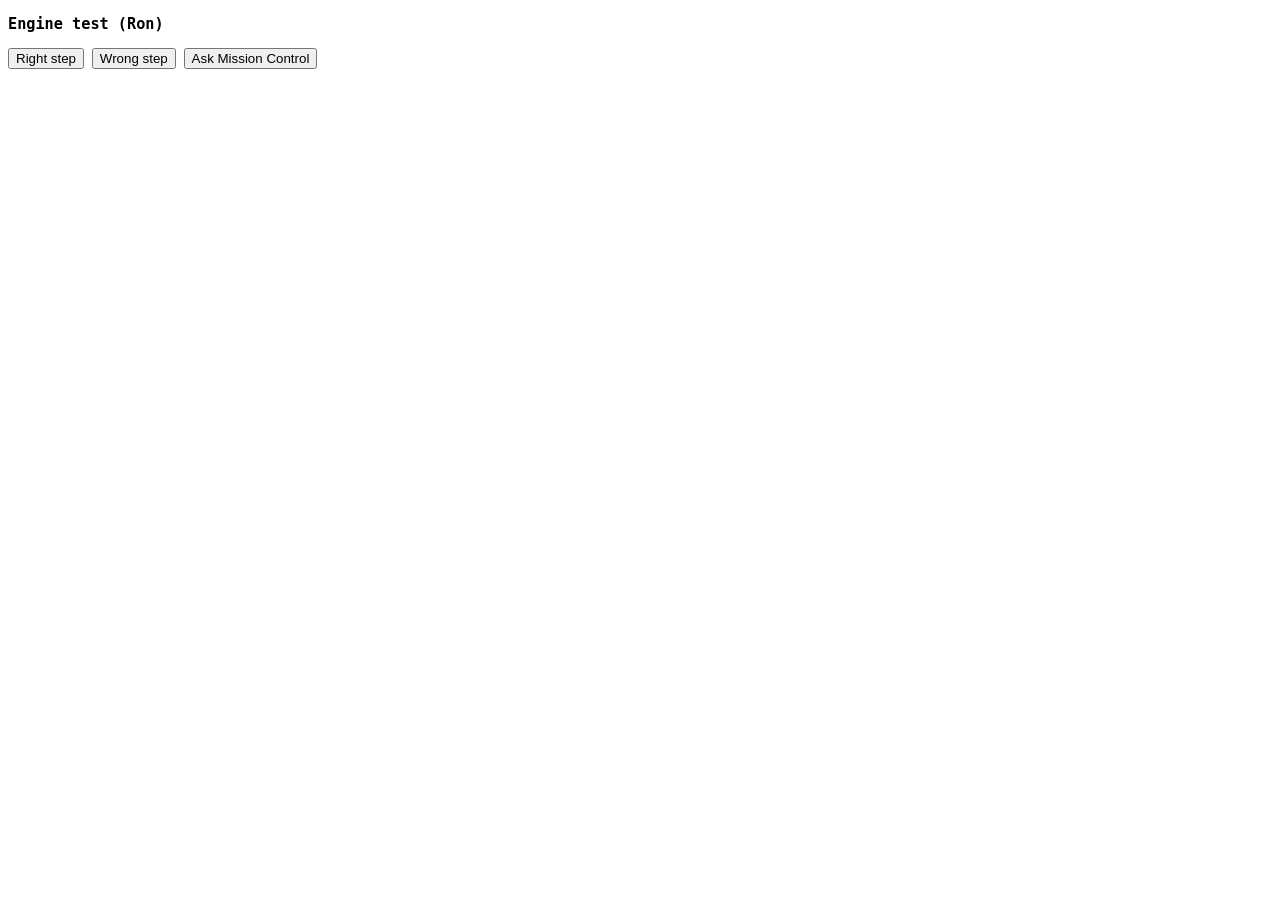
==== test-engine.html @ 932361af "add test engine" ====
<!DOCTYPE html>
<html>
<head><meta charset="utf-8"><title>Engine test</title></head>
<body style="font-family: monospace">
  <h3>Engine test (Ron)</h3>
  <button onclick="Engine.applyAction('good')">Right step</button>
  <button onclick="Engine.applyAction('bad')">Wrong step</button>
  <button onclick="Engine.askMissionControl()">Ask Mission Control</button>
  <pre id="out"></pre>

  <!-- A tiny copy of Abby's data so you can test before data.js exists. -->
  <script>
    window.SIGNALS = [
      { key: 'hr',     label: 'Heart rate',       unit: 'bpm',  min: 30, max: 220 },
      { key: 'br',     label: 'Breathing rate',   unit: '/min', min: 4,  max: 60 },
      { key: 'spo2',   label: 'Blood oxygen',     unit: '%',    min: 60, max: 100 },
      { key: 'temp',   label: 'Skin temperature', unit: 'C',    min: 28, max: 41 },
      { key: 'stress', label: 'Stress score',     unit: '/100', min: 0,  max: 100 }
    ];
    window.CREW = [{ id: 'test', name: 'Test Astronaut', role: 'Test', baseline: {
      hr: { mean: 62, sd: 5 }, br: { mean: 14, sd: 1.5 }, spo2: { mean: 98, sd: 0.8 },
      temp: { mean: 33.5, sd: 0.4 }, stress: { mean: 20, sd: 6 } } }];
    window.SCENARIOS = [{
      id: 'mini', name: 'Mini test', calm: 5, timeLimit: 60, recoverySeconds: 8,
      phases: [
        { name: 'onset',      seconds: 5, shift: { hr: 15, stress: 10 } },
        { name: 'escalation', seconds: 5, shift: { hr: 40, stress: 40 } },
        { name: 'peak',       seconds: 5, shift: { hr: 55, stress: 60 } }
      ],
      actions: [
        { id: 'good', label: 'Right step', effect: 'right' },
        { id: 'bad',  label: 'Wrong step', effect: 'wrong' }
      ],
      hint: 'Mission Control: test answer.'
    }];
  </script>
  <script src="engine.js"></script>
  <script>
    const out = document.getElementById('out');
    function show(line) { out.textContent = line + '\n' + out.textContent; }
    Engine.on('tick', function (r) {
      show(r.t + 's  ' + r.phase.padEnd(10) + JSON.stringify(r.values));
    });
    Engine.on('reply', function (r) { show('REPLY: ' + r.text); });
    Engine.on('end', function (info) { show('END: ' + JSON.stringify(info)); });
    Engine.start({ crewId: 'test', scenarioId: 'mini', earthDelay: true, delaySeconds: 6 });
  </script>
</body>
</html>
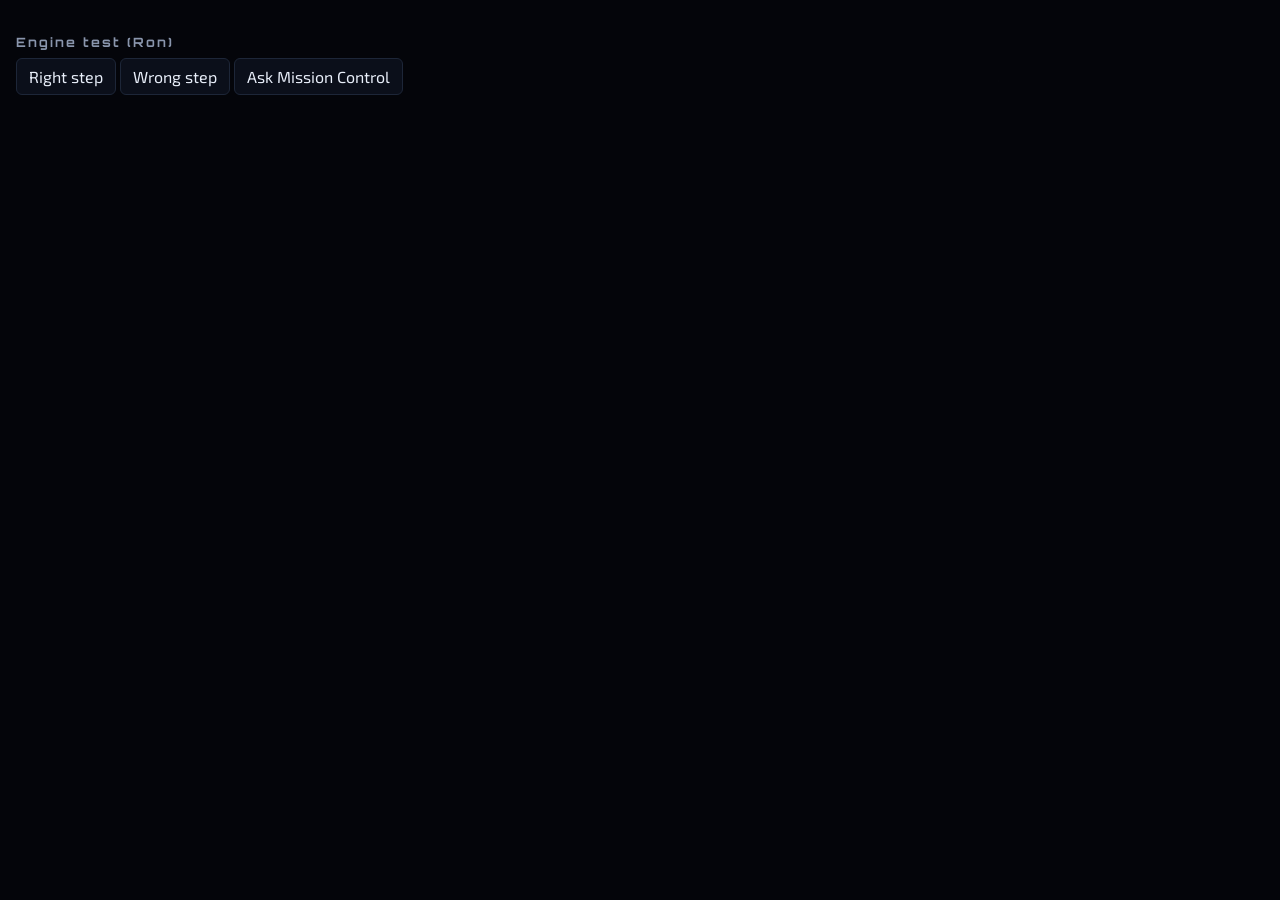
==== commit 823085c1: "Add onboard assistant and update scenario data" ====
--- a/test-engine.html
+++ b/test-engine.html
@@ -1,7 +1,15 @@
 <!DOCTYPE html>
-<html>
-<head><meta charset="utf-8"><title>Engine test</title></head>
-<body style="font-family: monospace">
+<html lang="en">
+<head>
+  <meta charset="utf-8">
+  <meta name="viewport" content="width=device-width, initial-scale=1">
+  <title>Engine Test</title>
+  <link rel="preconnect" href="https://fonts.googleapis.com">
+  <link href="https://fonts.googleapis.com/css2?family=Orbitron:wght@600;800&display=swap" rel="stylesheet">
+  <link href="https://fonts.googleapis.com/css2?family=Exo+2:wght@400;600&display=swap" rel="stylesheet">
+  <link rel="stylesheet" href="style.css">
+</head>
+<body>
   <h3>Engine test (Ron)</h3>
   <button onclick="Engine.applyAction('good')">Right step</button>
   <button onclick="Engine.applyAction('bad')">Wrong step</button>
--- a/style.css
+++ b/style.css
@@ -0,0 +1,223 @@
+/* style.css  (Kenya) */
+:root {
+  /* layout: mission bar and flight path on top, then a kanban board of cards;
+     each card opens its own page */
+  --bg: #04050a;        /* deep space black */
+  --panel: #0b0f1a;     /* card and column surface */
+  --line: #1d2638;      /* borders */
+  --text: #e8eef9;      /* hull white */
+  --muted: #8a96ad;
+  --accent: #46d3ff;    /* hologram blue: links, chart lines, buttons */
+  --ok: #33d17a;
+  --watch: #ffd21f;
+  --caution: #ff8a1f;
+  --emergency: #ff4d4d;
+  --display: 'Orbitron', 'Trebuchet MS', sans-serif;
+  --body: 'Exo 2', system-ui, Arial, sans-serif;
+  color-scheme: dark;
+}
+* { box-sizing: border-box; }
+html { background: var(--bg); }
+body {
+  margin: 0; padding: 16px; min-height: 100%;
+  font-family: var(--body); color: var(--text);
+  background-color: var(--bg);
+  /* stars, plus the glow of a planet below the page */
+  background-image:
+    radial-gradient(1px 1px at 12% 18%, #ffffff88 50%, transparent 51%),
+    radial-gradient(1px 1px at 78% 9%, #ffffff66 50%, transparent 51%),
+    radial-gradient(2px 2px at 41% 32%, #ffffff55 50%, transparent 51%),
+    radial-gradient(1px 1px at 90% 54%, #ffffff66 50%, transparent 51%),
+    radial-gradient(1px 1px at 23% 68%, #ffffff44 50%, transparent 51%),
+    radial-gradient(2px 2px at 64% 82%, #ffffff44 50%, transparent 51%),
+    radial-gradient(120% 40% at 50% 115%, #12306b 0%, transparent 70%);
+  background-attachment: fixed;
+}
+a { color: inherit; text-decoration: none; }
+h1, h2, h3, .col-title, .banner strong, .hero { font-family: var(--display); }
+h1 { font-size: 1.05rem; margin: 0; letter-spacing: 2px; }
+h1 span { color: var(--accent); }
+h2 { font-size: 1.1rem; margin: 0 0 4px; letter-spacing: 1px; text-wrap: balance; }
+h3 { font-size: 0.8rem; margin: 18px 0 8px; letter-spacing: 2px; color: var(--muted); }
+p { max-width: 65ch; line-height: 1.5; }
+:focus-visible { outline: 2px solid var(--accent); outline-offset: 2px; }
+
+/* Mission bar */
+.top {
+  display: flex; flex-wrap: wrap; gap: 12px;
+  justify-content: space-between; align-items: end;
+}
+.brand { display: flex; flex-wrap: wrap; gap: 12px; align-items: center; }
+.emblem { width: 52px; height: 52px; flex: none; }
+.ship-name { font-size: 0.7rem; letter-spacing: 2px; color: var(--muted); margin-top: 4px; }
+.sim-label {
+  border: 1px solid var(--watch); color: var(--watch); padding: 3px 10px;
+  border-radius: 999px; font-size: 0.72rem; font-weight: 600; letter-spacing: 1px;
+}
+.controls { display: flex; flex-wrap: wrap; gap: 10px; align-items: end; }
+.controls label {
+  display: flex; flex-direction: column; gap: 4px;
+  font-size: 0.75rem; color: var(--muted);
+}
+.controls label.check {
+  flex-direction: row; align-items: center; gap: 6px; padding-bottom: 9px;
+}
+select, button {
+  font: inherit; color: var(--text); padding: 8px 12px; border-radius: 6px;
+  border: 1px solid var(--line); background: var(--panel);
+}
+button { cursor: pointer; }
+button:hover:not(:disabled) { border-color: var(--accent); }
+button:disabled { opacity: 0.4; cursor: default; }
+button.primary {
+  background: var(--accent); border-color: var(--accent); color: #03131c; font-weight: 600;
+}
+
+/* Flight path: Earth, the ship, Mars */
+.transit {
+  display: flex; flex-wrap: wrap; align-items: center; gap: 8px;
+  margin-top: 14px; padding: 8px 12px;
+  border: 1px solid var(--line); border-radius: 8px; background: #070a12;
+  font-size: 0.68rem; letter-spacing: 2px; color: var(--muted);
+}
+.planet { width: 18px; height: 18px; border-radius: 50%; flex: none; }
+.planet.earth { background: radial-gradient(circle at 35% 35%, #7fd4ff, #1f5fd1 55%, #0b2a6b); }
+.planet.mars { background: radial-gradient(circle at 35% 35%, #ffb089, #c4502a 55%, #5e1f0f); }
+.lane {
+  flex: 1; min-width: 140px; height: 32px; position: relative;
+  background: linear-gradient(var(--line), var(--line)) center / 100% 1px no-repeat;
+}
+.ship { position: absolute; top: 2px; left: 0; width: 84px; animation: cruise 40s linear infinite; }
+@keyframes cruise { from { left: 0; } to { left: calc(100% - 84px); } }
+.link { color: var(--accent); }
+@media (prefers-reduced-motion: reduce) { .ship { animation: none; left: 45%; } }
+
+/* Alert banner: the level is always written in words as well as colour */
+.banner {
+  display: flex; flex-wrap: wrap; gap: 6px 14px; align-items: center;
+  margin-top: 14px; padding: 12px 14px; border-radius: 8px;
+  border: 1px solid var(--line); border-left-width: 6px; background: var(--panel);
+}
+.banner strong { font-size: 1.05rem; letter-spacing: 2px; }
+.banner .clock { margin-left: auto; color: var(--muted); font-variant-numeric: tabular-nums; }
+.level-idle      { border-left-color: var(--muted); }
+.level-normal    { border-left-color: var(--ok); }
+.level-normal strong { color: var(--ok); }
+.level-watch     { border-color: var(--watch); }
+.level-watch strong { color: var(--watch); }
+.level-caution   { border-color: var(--caution); }
+.level-caution strong { color: var(--caution); }
+.level-emergency { border-color: var(--emergency); background: #2a0b0d; }
+.level-emergency strong { color: var(--emergency); }
+
+/* The board: kanban columns of cards */
+.board {
+  display: grid; gap: 14px; margin-top: 14px;
+  grid-template-columns: repeat(auto-fit, minmax(270px, 1fr));
+}
+.column {
+  background: #070a12cc; border: 1px solid var(--line);
+  border-top: 2px solid var(--accent); border-radius: 10px; padding: 10px;
+}
+.col-head {
+  display: flex; justify-content: space-between; align-items: center; padding: 4px 4px 10px;
+}
+.col-title { font-size: 0.72rem; letter-spacing: 2px; color: var(--accent); }
+.col-count {
+  font-size: 0.72rem; color: var(--muted);
+  border: 1px solid var(--line); border-radius: 999px; padding: 1px 8px;
+}
+.cards { display: flex; flex-direction: column; gap: 10px; }
+.card {
+  display: block; background: var(--panel); border: 1px solid var(--line);
+  border-left: 4px solid var(--muted); border-radius: 8px; padding: 12px;
+  transition: border-color 0.15s, transform 0.15s;
+}
+.card:hover { border-color: var(--accent); transform: translateY(-1px); }
+.card.is-normal    { border-left-color: var(--ok); }
+.card.is-watch     { border-left-color: var(--watch); }
+.card.is-caution   { border-left-color: var(--caution); }
+.card.is-emergency { border-left-color: var(--emergency); }
+.card-top { display: flex; justify-content: space-between; gap: 8px; align-items: center; }
+.card-title {
+  font-size: 0.78rem; letter-spacing: 1px; color: var(--muted); text-transform: uppercase;
+}
+.card-main { font-size: 1.05rem; font-weight: 600; margin-top: 6px; }
+.card-sub { font-size: 0.82rem; color: var(--muted); margin-top: 2px; }
+.card-open { font-size: 0.72rem; color: var(--accent); margin-top: 8px; letter-spacing: 1px; }
+.big {
+  font-family: var(--display); font-size: 1.6rem; margin-top: 4px;
+  font-variant-numeric: tabular-nums;
+}
+.big small { font-family: var(--body); font-size: 0.8rem; color: var(--muted); }
+.chip {
+  font-size: 0.68rem; font-weight: 600; letter-spacing: 1px; white-space: nowrap;
+  padding: 2px 8px; border-radius: 999px; border: 1px solid var(--line);
+}
+.chip.is-normal    { color: var(--ok); border-color: var(--ok); }
+.chip.is-watch     { color: var(--watch); border-color: var(--watch); }
+.chip.is-caution   { color: var(--caution); border-color: var(--caution); }
+.chip.is-emergency { color: #fff; background: var(--emergency); border-color: var(--emergency); }
+.spark { margin-top: 6px; }
+/* Charts never catch clicks, so a click always lands on the card itself. */
+.spark svg, #pg-chart svg { display: block; width: 100%; height: auto; pointer-events: none; }
+@media (prefers-reduced-motion: reduce) { .card { transition: none; } }
+
+/* Detail pages */
+.page {
+  margin-top: 14px; background: var(--panel); border: 1px solid var(--line);
+  border-top: 2px solid var(--accent); border-radius: 10px; padding: 16px;
+}
+.back {
+  display: inline-block; color: var(--accent);
+  font-size: 0.8rem; letter-spacing: 1px; margin-bottom: 12px;
+}
+.page-head {
+  display: flex; flex-wrap: wrap; gap: 10px;
+  justify-content: space-between; align-items: center;
+}
+.hero { font-size: 2.4rem; margin: 6px 0; font-variant-numeric: tabular-nums; }
+.hero small { font-family: var(--body); font-size: 1rem; color: var(--muted); }
+.hero.is-normal { color: var(--ok); }
+.hero.is-watch { color: var(--watch); }
+.hero.is-caution { color: var(--caution); }
+.hero.is-emergency { color: var(--emergency); }
+.facts {
+  display: grid; gap: 10px; margin-top: 12px;
+  grid-template-columns: repeat(auto-fit, minmax(150px, 1fr));
+}
+.fact { border: 1px solid var(--line); border-radius: 8px; padding: 10px; }
+.fact span {
+  display: block; font-size: 0.72rem; color: var(--muted);
+  letter-spacing: 1px; text-transform: uppercase;
+}
+.fact b { font-size: 1.05rem; font-variant-numeric: tabular-nums; }
+.table-wrap { overflow-x: auto; }
+table {
+  width: 100%; border-collapse: collapse; font-size: 0.9rem;
+  font-variant-numeric: tabular-nums;
+}
+th, td { text-align: left; padding: 7px 8px; border-bottom: 1px solid var(--line); }
+th {
+  color: var(--muted); font-weight: 600; font-size: 0.75rem;
+  letter-spacing: 1px; text-transform: uppercase;
+}
+td.off { color: var(--watch); font-weight: 600; }
+tr.me td { color: var(--accent); }
+.log { list-style: none; padding: 0; margin: 0; display: flex; flex-direction: column; gap: 6px; }
+.log li { border-left: 3px solid var(--line); padding: 2px 10px; }
+.steps { display: grid; gap: 8px; grid-template-columns: repeat(auto-fit, minmax(230px, 1fr)); }
+.steps button { text-align: left; padding: 12px; }
+.steps button.done { text-decoration: line-through; border-style: dashed; }
+.locked {
+  border: 1px dashed var(--line); border-radius: 8px; padding: 14px; color: var(--muted);
+}
+.outcome { font-family: var(--display); font-size: 1.2rem; }
+.outcome.good { color: var(--ok); }
+.outcome.bad { color: var(--emergency); }
+.tag {
+  padding: 2px 8px; border-radius: 999px; font-size: 0.7rem; font-weight: 600;
+  border: 1px solid var(--line);
+}
+.tag.right { color: var(--ok); border-color: var(--ok); }
+.tag.wrong { color: var(--emergency); border-color: var(--emergency); }
